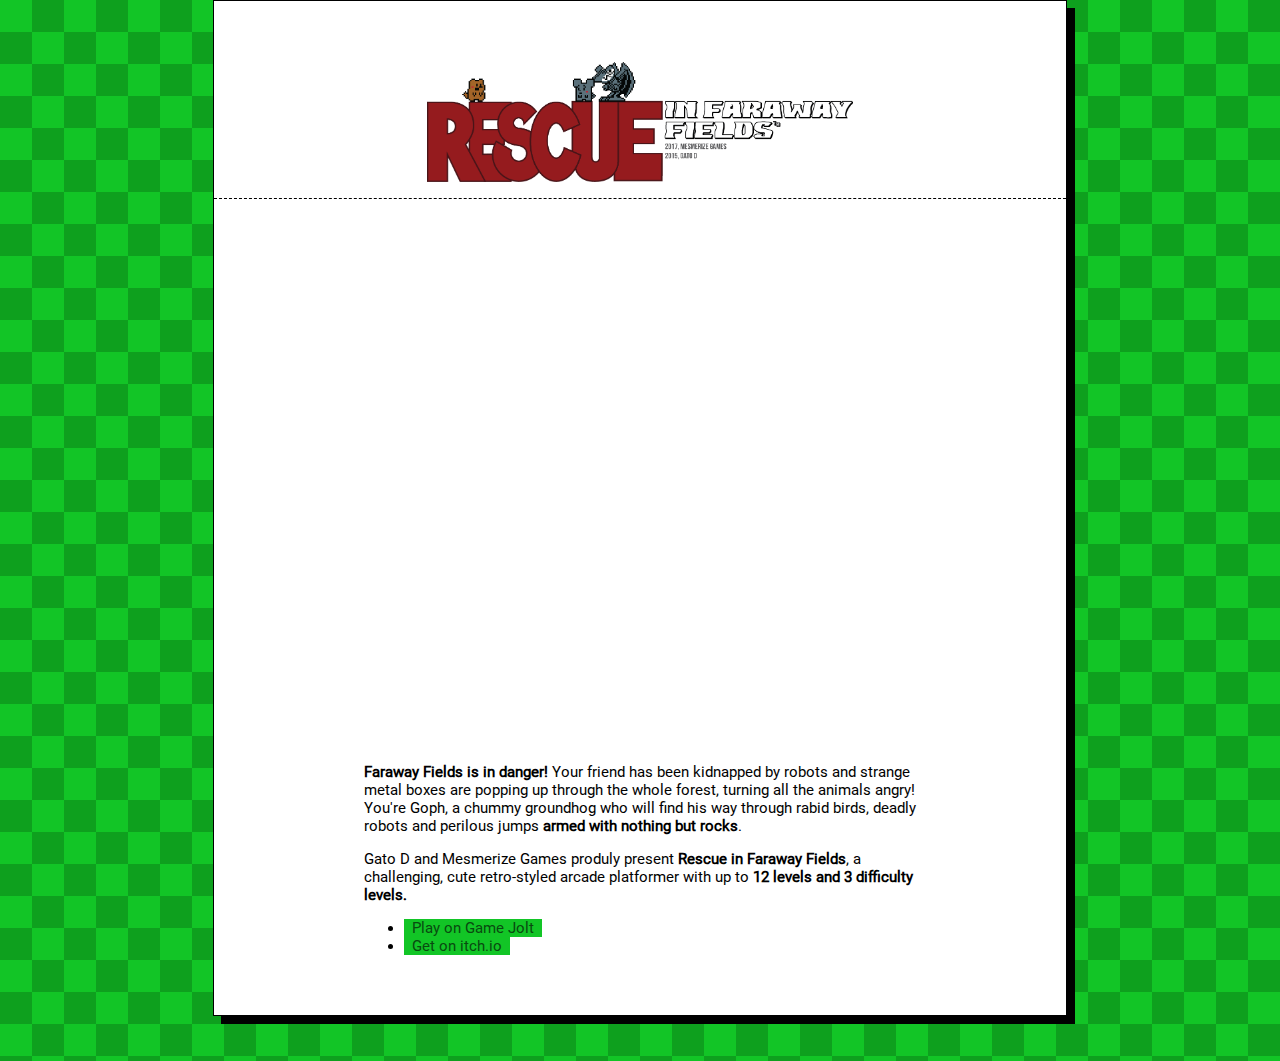
==== rescue/index.html @ 74a203a7 "New version of the site." ====
<!DOCTYPE html>
<html lang="en">
    <head>
        <title>Rescue in Faraway Fields</title>
        <base href="../" target="_blank">
        <meta name="description" content="Indie game development, html5 games.">
        <meta name="keywords" content="indie, gamedev, games, free, html5, windows, mac, linux, medic panic!, sacrifice, rescue in faraway fields, faraway fields, retro, 8bit, chile">
        <meta name="author" content="mnemot">
        <meta charset="UTF-8">
        <link rel="stylesheet" href="main.min.css">
        <link rel="icon" type="image/png" href="favicon.png">
        <style>
            #site-title {
              width: 50%;
              margin: 16px auto;
              display: block;
            }
            iframe {
              display: block;
              margin: 16px auto;
            }
            body {
              position: initial;
              width: 66.6vw;
              height: auto;
              margin: 0 auto;
              margin-bottom: 5vh;
            }
            section {
              position: initial;
              left: 0;
              top: 0;
              width: 100%;
              height: auto;
              margin: 5vh auto;
              overflow: hidden;
            }
            section > p, section > ul {
              margin: 1em 10em;
            }
        </style>
    </head>
    <body>
        <section>
            <img id="site-title" src="img/rescue-header.png">
            <hr>
            <iframe frameborder="0" src="https://itch.io/embed-upload/463427?color=000000" allowfullscreen="" width="448" height="532"></iframe>
            <p><strong>Faraway Fields is in danger!</strong> Your friend has been kidnapped by robots and strange metal boxes are popping up through the whole forest, turning all the animals angry! You're Goph, a chummy groundhog who will find his way through rabid birds, deadly robots and perilous jumps <strong>armed with nothing but rocks</strong>.</p>
            <p>Gato D and Mesmerize Games produly present <strong>Rescue in Faraway Fields</strong>, a challenging, cute retro-styled arcade platformer with up to <strong>12 levels and 3 difficulty levels.</strong></p>
            <ul>
                <li><a href="https://gamejolt.com/games/rescue/91792">Play on Game Jolt</a></li>
                <li><a href="https://gatod.itch.io/rescue">Get on itch.io</a></li>
            </ul>
        </section>
    </body>
</html>
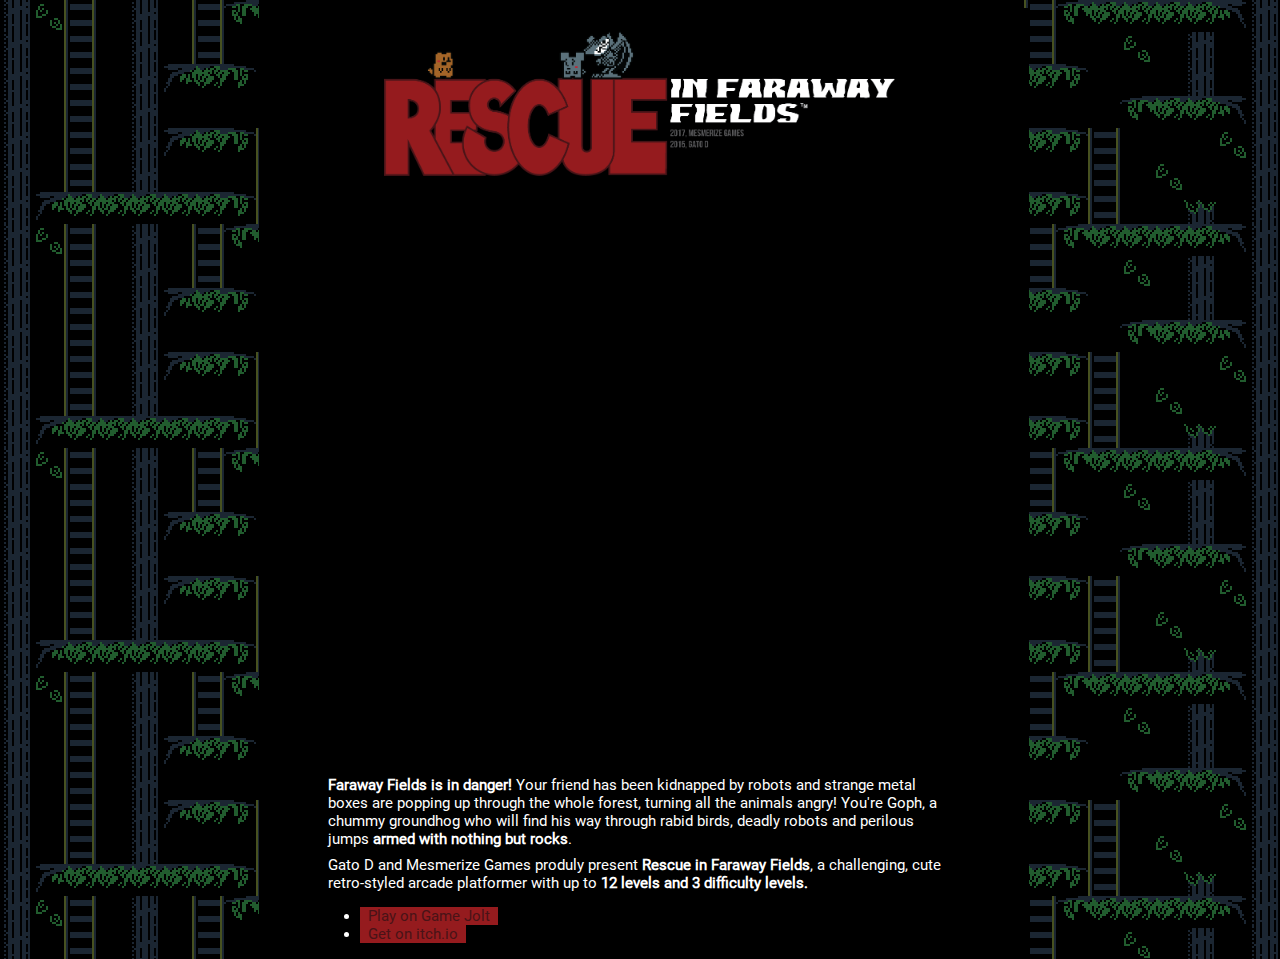
==== commit f1fffed1: "Changed the about page, the contact page and some other stuff" ====
--- a/rescue/index.html
+++ b/rescue/index.html
@@ -3,28 +3,44 @@
     <head>
         <title>Rescue in Faraway Fields</title>
         <base href="../" target="_blank">
-        <meta name="description" content="Indie game development, html5 games.">
-        <meta name="keywords" content="indie, gamedev, games, free, html5, windows, mac, linux, medic panic!, sacrifice, rescue in faraway fields, faraway fields, retro, 8bit, chile">
+        <meta name="description" content="Play Rescue in Faraway Fields on your browser!">
+        <meta name="keywords" content="indie, gamedev, games, free, html5, windows, mac, rescue in faraway fields, faraway fields, retro, 8bit, chile">
         <meta name="author" content="mnemot">
         <meta charset="UTF-8">
         <link rel="stylesheet" href="main.min.css">
         <link rel="icon" type="image/png" href="favicon.png">
         <style>
+            a {
+                background-color: #951B1E;
+                color: #491317;
+            }
+            a:hover {
+                background-color: #491317;
+            }
             #site-title {
-              width: 50%;
-              margin: 16px auto;
+              width: 80%;
+              margin: 2em auto 0;
               display: block;
             }
             iframe {
-              display: block;
-              margin: 16px auto;
+                display: block;
+                margin: 1em auto 3em;
+            }
+            html {
+                background: url('[data-uri]');
+                overflow: auto;
             }
             body {
-              position: initial;
-              width: 66.6vw;
-              height: auto;
-              margin: 0 auto;
-              margin-bottom: 5vh;
+                background-color: #000000;
+                color: #ffffff;
+                position: initial;
+                width: 33.3vw;
+                min-width: 640px;
+                height: auto;
+                min-height: 99vh;
+                margin: 0 auto;
+                overflow: hidden;
+                padding: 0 4em;
             }
             section {
               position: initial;
@@ -32,25 +48,20 @@
               top: 0;
               width: 100%;
               height: auto;
-              margin: 5vh auto;
               overflow: hidden;
-            }
-            section > p, section > ul {
-              margin: 1em 10em;
             }
         </style>
     </head>
     <body>
         <section>
-            <img id="site-title" src="img/rescue-header.png">
+            <img id="site-title" src="[data-uri]">
             <hr>
-            <iframe frameborder="0" src="https://itch.io/embed-upload/463427?color=000000" allowfullscreen="" width="448" height="532"></iframe>
+            <iframe frameborder="0" src="https://itch.io/embed-upload/463546?color=000000" allowfullscreen="" width="448" height="532"></iframe>
             <p><strong>Faraway Fields is in danger!</strong> Your friend has been kidnapped by robots and strange metal boxes are popping up through the whole forest, turning all the animals angry! You're Goph, a chummy groundhog who will find his way through rabid birds, deadly robots and perilous jumps <strong>armed with nothing but rocks</strong>.</p>
             <p>Gato D and Mesmerize Games produly present <strong>Rescue in Faraway Fields</strong>, a challenging, cute retro-styled arcade platformer with up to <strong>12 levels and 3 difficulty levels.</strong></p>
             <ul>
                 <li><a href="https://gamejolt.com/games/rescue/91792">Play on Game Jolt</a></li>
                 <li><a href="https://gatod.itch.io/rescue">Get on itch.io</a></li>
             </ul>
-        </section>
     </body>
 </html>